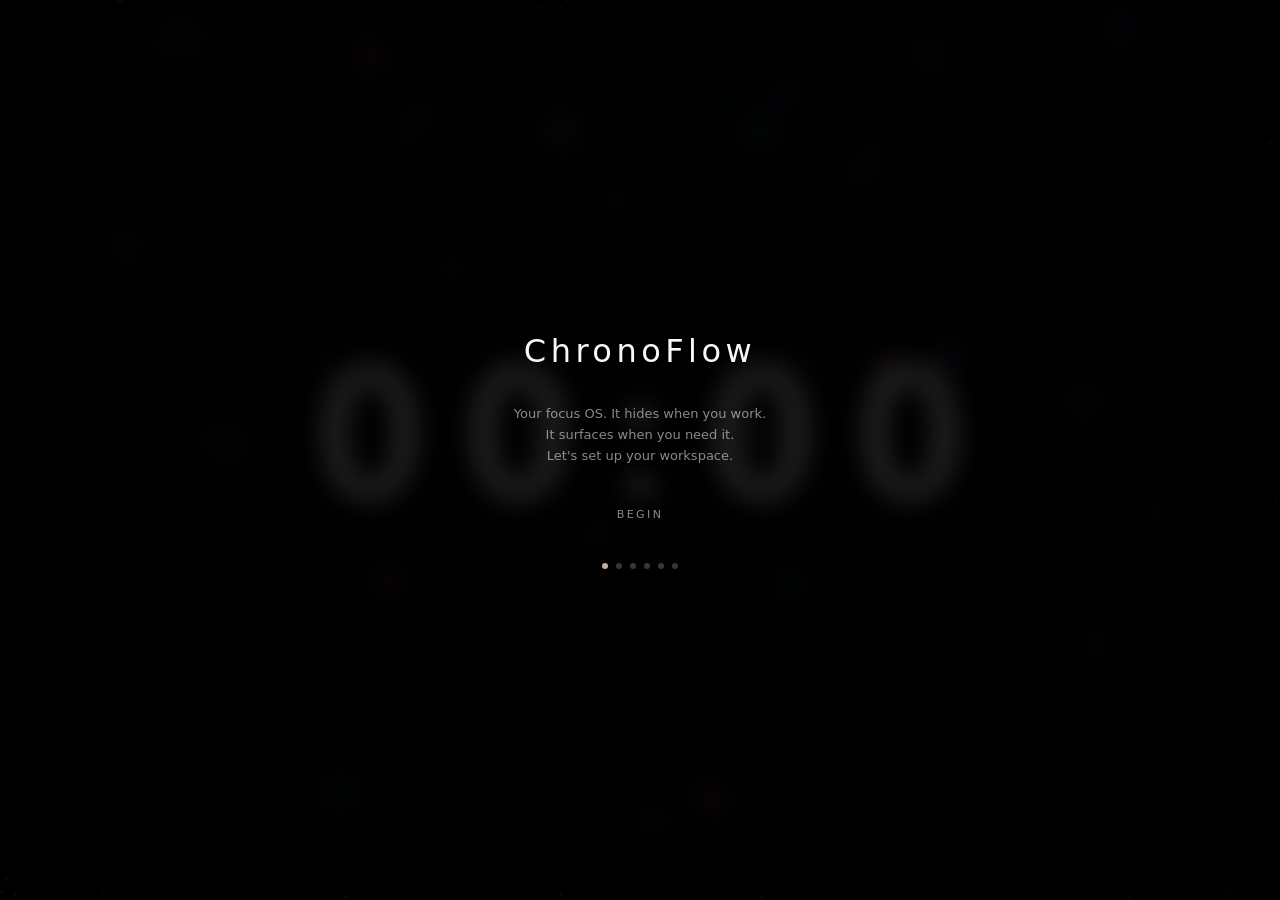
==== index.html @ e0772c89 "Added baseline files" ====
<!doctype html>
<html lang="en">
<head>
<meta charset="utf-8">
<meta name="viewport" content="width=device-width,initial-scale=1">
<title>ChronoFlow</title>
  <link rel="stylesheet" href="css/tokens.css">
  <link rel="stylesheet" href="css/reset.css">
  <link rel="stylesheet" href="css/grain.css">
  <link rel="stylesheet" href="css/starfield.css">
  <link rel="stylesheet" href="css/shell.css">
  <link rel="stylesheet" href="css/home.css">
</head>
<body>
<canvas id="starCanvas" aria-hidden="true"></canvas>
<div class="grain"  aria-hidden="true"></div>
<div class="grain2" aria-hidden="true"></div>

<div class="ui" id="ui">
  <!-- blur masks -->
  <div class="mask-top"></div>
  <div class="mask-bottom"></div>
  <div class="mask-br"></div>

  <!-- nav -->
  <nav class="nav" id="nav" role="navigation" aria-label="Main navigation">
    <button class="abtn" data-nav="index.html">Home</button>
    <button class="abtn" data-nav="planner.html">Planner</button>
    <button class="abtn" data-nav="stats.html">Stats</button>
    <button class="abtn" data-nav="settings.html">Settings</button>
  </nav>

  <!-- clock / focus timer (same position, swap on focus) -->
  <div class="clock-wrap" id="clockWrap" role="timer" aria-live="polite">
    <!-- Clock (shown when no focus active) -->
    <div class="time-display" id="clockTime">00:00</div>
    <div class="date-display" id="clockDate">—</div>

    <!-- Focus timer (shown when focus active) -->
    <div class="focus-timer-center hidden" id="homeFocusTimer" aria-label="Focus timer">24:00</div>
    <div class="focus-ctrl-hover hidden" id="focusCtrlHover">
      <button class="abtn sm" id="homePauseBtn">Pause</button>
      <button class="abtn sm" id="homeEndBtn">End</button>
    </div>
  </div>

  <!-- bottom-right task block -->
  <div class="br-block" id="brBlock" aria-label="Current task">
    <div class="lbl">Current Task</div>
    <div class="br-task-name" id="brTaskName">—</div>
    <div class="prog-track br-prog"><div class="prog-fill" id="brProg" style="width:0%"></div></div>
    <div class="br-timer" id="brTimer">—</div>
  </div>

  <!-- bottom-centre subtask strip -->
  <div class="strip" id="strip" aria-label="Current step">
    <button class="abtn step-arrow" id="stepPrev" aria-label="Previous step">&#8249;</button>
    <div class="strip-meta">
      <div class="strip-sub" id="stripSub">—</div>
      <div class="strip-step" id="stripStep">—</div>
    </div>
    <button class="abtn step-arrow" id="stepNext" aria-label="Next step">&#8250;</button>
  </div>
</div>

<div id="toast" role="status" aria-live="polite"></div>

<script src="js/db.js"></script>
<script src="js/utils.js"></script>
<script src="js/state.js"></script>
<script src="js/starfield.js"></script>
<script src="js/shell.js"></script>
<script src="js/home.js"></script>
</body>
</html>
---- css/tokens.css ----
:root {
  /* ── Colours ── */
  --bg:             #000000;
  --text:           #f5f7fb;
  --text-muted:     rgba(245,247,251,.55);
  --text-faint:     rgba(245,247,251,.28);
  --accent:         #BFAE99;
  --accent-text:    #000000;
  --progress-track: rgba(255,255,255,.09);

  /* ── Typography ── */
  --font:           Inter, system-ui, sans-serif;

  /* ── Spacing ── */
  --sp1: .25rem;
  --sp2: .5rem;
  --sp3: .75rem;
  --sp4: 1rem;
  --sp5: 1.25rem;
  --sp6: 1.5rem;
  --sp8: 2rem;

  /* ── Motion ── */
  --t-fast:   .18s ease;
  --t-base:   .22s ease;
  --t-slow:   .38s ease;
  --t-mask:   .40s ease;
  --t-prog:   width .6s ease;

  /* ── Clip geometry ── */
  --clip: polygon(10px 0,100% 0,100% calc(100% - 10px),calc(100% - 10px) 100%,0 100%,0 10px);
}
---- css/grain.css ----
.grain, .grain2 {
  position: fixed;
  inset: -18%;
  pointer-events: none;
  z-index: 1;
}
.grain {
  opacity: var(--grain-opacity-1, .47);
  mix-blend-mode: screen;
  background:
    repeating-linear-gradient(0deg,  rgba(255,255,255,.014) 0 1px, transparent 1px 3px),
    repeating-linear-gradient(90deg, rgba(255,255,255,.011) 0 1px, transparent 1px 4px),
    radial-gradient(circle at 17% 23%, rgba(255,255,255,.12) 0 .55px, transparent .98px),
    radial-gradient(circle at 71% 37%, rgba(255,255,255,.11) 0 .58px, transparent .95px),
    radial-gradient(circle at 49% 79%, rgba(255,255,255,.10) 0 .45px, transparent .82px),
    radial-gradient(circle at 33% 61%, rgba(255,255,255,.09) 0 .42px, transparent .78px);
  background-size: auto, auto, 210px 210px, 290px 290px, 350px 350px, 460px 460px;
  animation: grain1 .36s steps(6) infinite;
}
.grain2 {
  opacity: var(--grain-opacity-2, .30);
  mix-blend-mode: overlay;
  background:
    radial-gradient(circle at 55% 28%, rgba(255,255,255,.08) 0 .5px,  transparent .86px),
    radial-gradient(circle at 22% 74%, rgba(255,255,255,.07) 0 .44px, transparent .80px);
  background-size: 320px 320px, 410px 410px;
  animation: grain2 .52s steps(5) infinite;
}
@keyframes grain1 {
  0%   { transform: translate(0,0) }
  17%  { transform: translate(-.8%,.7%) }
  33%  { transform: translate(.6%,-.5%) }
  50%  { transform: translate(-.4%,.8%) }
  67%  { transform: translate(.7%,-.3%) }
  83%  { transform: translate(-.5%,.4%) }
  100% { transform: translate(0,0) }
}
@keyframes grain2 {
  0%   { transform: translate(0,0) }
  25%  { transform: translate(.9%,-.6%) }
  50%  { transform: translate(-.7%,.8%) }
  75%  { transform: translate(.5%,-.4%) }
  100% { transform: translate(0,0) }
}
---- css/starfield.css ----
#starCanvas {
  position: fixed;
  inset: 0;
  width: 100%;
  height: 100%;
  display: block;
  z-index: 0;
}
---- css/shell.css ----
/* ── UI wrapper ── */
.ui { position: fixed; inset: 0; z-index: 6; pointer-events: none; }
.ui * { pointer-events: auto; }

/* ── Angular button ── */
.abtn {
  display: inline-flex;
  align-items: center;
  justify-content: center;
  padding: 10px 18px;
  background: transparent;
  border: none;
  color: var(--text-muted);
  font-size: 11px;
  letter-spacing: .22em;
  text-transform: uppercase;
  clip-path: var(--clip);
  transition: background var(--t-base), color var(--t-base), transform var(--t-fast);
}
.abtn:hover  { background: var(--accent); color: var(--accent-text); transform: translateY(-1px); }
.abtn.sm     { padding: 7px 13px; font-size: 10px; }
.abtn.danger:hover { background: #ff6b6b; color: #000; }

/* ── Nav ── */
.nav {
  position: absolute;
  top: 22px; left: 50%;
  transform: translateX(-50%) translateY(-10px);
  display: flex; gap: 6px; padding: 8px;
  background: transparent;
  opacity: 0;
  transition: opacity var(--t-slow), transform var(--t-slow);
  z-index: 7;
}
.nav.show { opacity: 1; transform: translateX(-50%) translateY(0); }

/* ── Edge blur masks ── */
.mask-top, .mask-bottom, .mask-br {
  position: absolute;
  pointer-events: none;
  z-index: 5;
  opacity: 0;
  transition: opacity var(--t-mask);
}
.show-masks .mask-top,
.show-masks .mask-bottom,
.show-masks .mask-br { opacity: 1; }

.mask-top {
  top: 0; left: 0; right: 0; height: 110px;
  background: linear-gradient(to bottom, rgba(0,0,0,.52) 0%, rgba(0,0,0,.30) 45%, rgba(0,0,0,0) 100%);
  backdrop-filter: blur(9px) brightness(.72);
  -webkit-backdrop-filter: blur(9px) brightness(.72);
  mask-image: linear-gradient(to bottom, black 0%, black 48%, transparent 100%);
  -webkit-mask-image: linear-gradient(to bottom, black 0%, black 48%, transparent 100%);
}
.mask-bottom {
  bottom: 0; left: 0; right: 0; height: 120px;
  background: linear-gradient(to top, rgba(0,0,0,.52) 0%, rgba(0,0,0,.28) 46%, rgba(0,0,0,0) 100%);
  backdrop-filter: blur(9px) brightness(.72);
  -webkit-backdrop-filter: blur(9px) brightness(.72);
  mask-image: linear-gradient(to top, black 0%, black 48%, transparent 100%);
  -webkit-mask-image: linear-gradient(to top, black 0%, black 48%, transparent 100%);
}
.mask-br {
  bottom: 0; right: 0; width: 360px; height: 150px;
  background: radial-gradient(ellipse at 100% 100%, rgba(0,0,0,.54) 0%, rgba(0,0,0,.28) 46%, rgba(0,0,0,0) 72%);
  backdrop-filter: blur(8px) brightness(.74);
  -webkit-backdrop-filter: blur(8px) brightness(.74);
  mask-image: radial-gradient(ellipse at 100% 100%, black 0%, black 46%, transparent 72%);
  -webkit-mask-image: radial-gradient(ellipse at 100% 100%, black 0%, black 46%, transparent 72%);
}

/* ── Toast ── */
#toast {
  position: fixed;
  bottom: 90px; left: 50%;
  transform: translateX(-50%) translateY(10px);
  background: rgba(30,30,30,.92);
  color: var(--text);
  font-size: 12px; letter-spacing: .12em;
  padding: 10px 22px;
  clip-path: var(--clip);
  opacity: 0;
  transition: opacity .28s ease, transform .28s ease;
  z-index: 200;
  pointer-events: none;
  white-space: nowrap;
}
#toast.show {
  opacity: 1;
  transform: translateX(-50%) translateY(0);
}

/* ── Confirm modal ── */
.confirm-overlay {
  position: fixed; inset: 0;
  background: rgba(0,0,0,.72);
  backdrop-filter: blur(8px);
  -webkit-backdrop-filter: blur(8px);
  display: flex; align-items: center; justify-content: center;
  z-index: 300;
}
.confirm-box {
  min-width: 320px; max-width: 440px;
  padding: var(--sp8);
  background: rgba(10,10,10,.96);
  clip-path: var(--clip);
  display: flex; flex-direction: column; gap: var(--sp5);
}
.confirm-msg { font-size: 14px; line-height: 1.5; color: var(--text); }
.confirm-actions { display: flex; gap: var(--sp3); justify-content: flex-end; }

/* ── Progress bar shared ── */
.prog-track { height: 2px; background: var(--progress-track); }
.prog-fill  { height: 100%; background: var(--accent); transition: var(--t-prog); }

/* ── Section label ── */
.lbl {
  font-size: 10px;
  letter-spacing: .22em;
  text-transform: uppercase;
  color: var(--text-muted);
}

/* ── Onboarding overlay ── */
.onb-overlay {
  position: fixed; inset: 0;
  background: rgba(0,0,0,.80);
  backdrop-filter: blur(14px);
  -webkit-backdrop-filter: blur(14px);
  z-index: 500;
  display: flex; align-items: center; justify-content: center;
}
.onb-box {
  width: min(560px, 90vw);
  display: flex; flex-direction: column; gap: var(--sp8);
  align-items: center; text-align: center;
  padding: var(--sp8) 0;
}
.onb-title {
  font-size: clamp(1.4rem, 3vw, 2rem);
  font-weight: 260;
  letter-spacing: .14em;
  line-height: 1.3;
}
.onb-sub  { font-size: 13px; color: var(--text-muted); line-height: 1.6; max-width: 420px; }
.onb-form { width: 100%; display: flex; flex-direction: column; gap: var(--sp4); align-items: center; }
.onb-input {
  width: 100%; max-width: 380px;
  background: transparent; border: none;
  border-bottom: 1px solid rgba(245,247,251,.18);
  padding: var(--sp3) 0;
  font-size: 14px; color: var(--text);
  transition: border-color var(--t-base);
}
.onb-input:focus { border-bottom-color: var(--accent); }
.onb-input::placeholder { color: var(--text-faint); }
.onb-dots { display: flex; gap: 8px; }
.onb-dot  {
  width: 6px; height: 6px;
  border-radius: 50%;
  background: rgba(245,247,251,.22);
  transition: background var(--t-base);
}
.onb-dot.active { background: var(--accent); }
.onb-actions { display: flex; gap: var(--sp3); align-items: center; }
.onb-skip { font-size: 11px; letter-spacing: .16em; text-transform: uppercase; color: var(--text-faint); background: none; border: none; cursor: pointer; }
.onb-skip:hover { color: var(--text-muted); }

/* energy dot row */
.energy-row { display: flex; gap: 8px; align-items: center; margin-top: var(--sp2); }
.e-dot {
  width: 10px; height: 10px; border-radius: 50%;
  background: rgba(245,247,251,.18);
  cursor: pointer; transition: background var(--t-base);
}
.e-dot.on { background: var(--accent); }
.onb-slots-list { width: 100%; max-width: 380px; display: flex; flex-direction: column; gap: var(--sp2); }
.onb-slot-item { display: flex; justify-content: space-between; align-items: center; font-size: 12px; color: var(--text-muted); }
.onb-slot-item button { font-size: 11px; background: none; border: none; color: var(--text-faint); cursor: pointer; }
.onb-slot-row { display: flex; gap: var(--sp3); align-items: center; flex-wrap: wrap; justify-content: center; }
.onb-slot-row input[type=time] {
  background: transparent; border: none;
  border-bottom: 1px solid rgba(245,247,251,.18);
  color: var(--text); font-size: 13px;
  padding: var(--sp2) 0; width: 100px;
  color-scheme: dark;
}
.onb-timer-opts { display: flex; gap: var(--sp3); }
---- css/home.css ----
/* ── Clock & timer zone ── */
.clock-wrap {
  position: absolute; top: 50%; left: 50%;
  transform: translate(-50%, -50%);
  display: flex; flex-direction: column;
  align-items: center; gap: 12px;
  text-align: center;
  z-index: 7;
}
.time-display {
  font-size: clamp(5rem, 13.5vw, 10.8rem);
  font-weight: 260;
  letter-spacing: .22em;
  line-height: .9;
  margin-left: .22em;
  transition: opacity var(--t-slow);
  user-select: none;
}
.date-display {
  font-size: 12px; letter-spacing: .34em;
  text-transform: uppercase; color: var(--text-muted);
  transition: opacity var(--t-slow);
  user-select: none;
}
/* focus timer replaces clock */
.focus-timer-center {
  font-size: clamp(5rem, 13.5vw, 10.8rem);
  font-weight: 260; letter-spacing: .22em;
  line-height: .9; margin-left: .22em;
  color: var(--accent);
  transition: opacity var(--t-slow);
  user-select: none;
  cursor: default;
}
.focus-timer-center.paused { opacity: .55; }
.focus-ctrl-hover {
  display: flex; gap: var(--sp3);
  opacity: 0;
  transition: opacity var(--t-slow);
  pointer-events: none;
}
.clock-wrap:hover .focus-ctrl-hover {
  opacity: 1;
  pointer-events: auto;
}
.hidden { display: none !important; }

/* ── Bottom-right block ── */
.br-block {
  position: absolute; right: 28px; bottom: 28px;
  display: flex; flex-direction: column;
  gap: 10px; align-items: flex-end;
  opacity: 0; transition: opacity var(--t-slow);
  z-index: 7;
}
.br-block.show { opacity: 1; }
.br-task-name {
  font-size: 13px; color: var(--text);
  text-align: right; max-width: 280px;
}
.br-prog { width: 200px; }
.br-timer {
  font-size: 11px; letter-spacing: .18em;
  text-transform: uppercase; color: var(--text-muted);
}

/* ── Subtask strip ── */
.strip {
  position: absolute; left: 50%; bottom: 28px;
  transform: translateX(-50%);
  display: flex; align-items: center; gap: 10px;
  min-width: 520px; max-width: 700px;
  opacity: 0; transition: opacity var(--t-slow);
  z-index: 7;
}
.strip.show { opacity: 1; }
.strip-meta { flex: 1; min-width: 0; }
.strip-sub  { font-size: 11px; letter-spacing: .18em; text-transform: uppercase; color: var(--text-muted); margin-bottom: 4px; }
.strip-step { font-size: 13px; color: var(--text); white-space: nowrap; overflow: hidden; text-overflow: ellipsis; }
.step-arrow { font-size: 20px; padding: 4px 12px; }
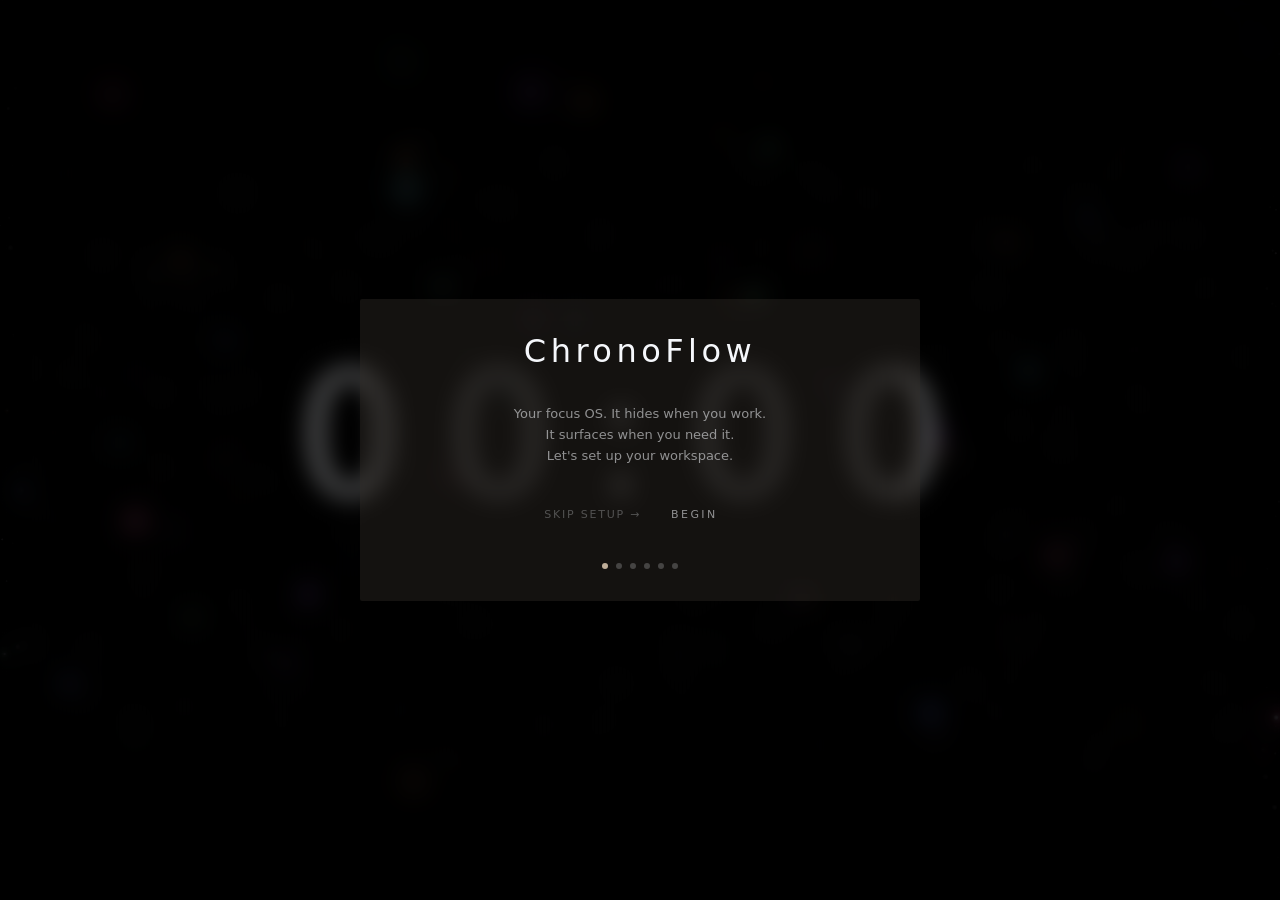
==== commit eaad4787: "feat(blur): edge-dissolve blur bands for home + column blur for inner pages HOME PAGE - 4 stacked fu" ====
--- a/index.html
+++ b/index.html
@@ -17,11 +17,6 @@
 <div class="grain2" aria-hidden="true"></div>
 
 <div class="ui" id="ui">
-  <!-- blur masks -->
-  <div class="mask-top"></div>
-  <div class="mask-bottom"></div>
-  <div class="mask-br"></div>
-
   <!-- nav -->
   <nav class="nav" id="nav" role="navigation" aria-label="Main navigation">
     <button class="abtn" data-nav="index.html">Home</button>
@@ -30,13 +25,10 @@
     <button class="abtn" data-nav="settings.html">Settings</button>
   </nav>
 
-  <!-- clock / focus timer (same position, swap on focus) -->
+  <!-- clock / focus timer -->
   <div class="clock-wrap" id="clockWrap" role="timer" aria-live="polite">
-    <!-- Clock (shown when no focus active) -->
     <div class="time-display" id="clockTime">00:00</div>
     <div class="date-display" id="clockDate">—</div>
-
-    <!-- Focus timer (shown when focus active) -->
     <div class="focus-timer-center hidden" id="homeFocusTimer" aria-label="Focus timer">24:00</div>
     <div class="focus-ctrl-hover hidden" id="focusCtrlHover">
       <button class="abtn sm" id="homePauseBtn">Pause</button>
@@ -72,4 +64,4 @@
 <script src="js/shell.js"></script>
 <script src="js/home.js"></script>
 </body>
-</html>+</html>
--- a/css/tokens.css
+++ b/css/tokens.css
@@ -7,6 +7,18 @@
   --accent:         #BFAE99;
   --accent-text:    #000000;
   --progress-track: rgba(255,255,255,.09);
+
+  /* ── Glass tints (warm sandy accent, layered opacity) ──────────────────
+     These are used as background on glass elements. The backdrop-filter
+     blur does the heavy lifting; the tint just adds warmth and depth.
+     backdrop-filter values used across the codebase:
+       panel/strip : blur(18px) saturate(1.5) brightness(0.88)
+       modal/onb   : blur(32px) saturate(1.8) brightness(0.78)
+       edge masks  : blur(9px)  brightness(.72)
+  ── */
+  --glass-tint:       rgba(191, 174, 153, 0.06);
+  --glass-tint-modal: rgba(191, 174, 153, 0.10);
+  --glass-tint-heavy: rgba(191, 174, 153, 0.14);
 
   /* ── Typography ── */
   --font:           Inter, system-ui, sans-serif;
--- a/css/shell.css
+++ b/css/shell.css
@@ -1,3 +1,173 @@
+/* ── Utility ── */
+.hidden { display: none !important; }
+
+/* ════════════════════════════════════════════════════════════════════════
+   BLUR BAND SYSTEM
+   Philosophy: blur originates from screen edges and dissolves inward.
+   No solid boxes, no hard borders — only stacked backdrop-filter layers
+   each masked by a linear gradient so the blur fades naturally to zero
+   before reaching the content centre.
+
+   HOME PAGE  → 4 full-width horizontal bands top + 4 bottom
+   INNER PAGES → 4 full-height vertical column bands, left+right fade
+   ════════════════════════════════════════════════════════════════════════ */
+
+/* ── Shared blur layer base ── */
+.blur-top-1, .blur-top-2, .blur-top-3, .blur-top-4,
+.blur-bot-1, .blur-bot-2, .blur-bot-3, .blur-bot-4,
+.blur-col-1, .blur-col-2, .blur-col-3, .blur-col-4 {
+  position: fixed;
+  pointer-events: none;
+  z-index: 5;
+  background: transparent;
+  border: none;
+  /* opacity transition so they can be toggled */
+  opacity: 0;
+  transition: opacity 0.6s ease;
+}
+
+/* Show all blur layers (added by shell.js on load) */
+.blur-ready .blur-top-1, .blur-ready .blur-top-2,
+.blur-ready .blur-top-3, .blur-ready .blur-top-4,
+.blur-ready .blur-bot-1, .blur-ready .blur-bot-2,
+.blur-ready .blur-bot-3, .blur-ready .blur-bot-4,
+.blur-ready .blur-col-1, .blur-ready .blur-col-2,
+.blur-ready .blur-col-3, .blur-ready .blur-col-4 { opacity: 1; }
+
+/* ════════════ HOME — TOP BANDS ════════════
+   Each layer anchored top:0, left:0, right:0
+   Mask: black at top edge → transparent at bottom
+   Blur: strongest in layer 1, lightest in layer 4
+═══════════════════════════════════════════ */
+.blur-top-1 {
+  top: 0; left: 0; right: 0; height: 160px;
+  backdrop-filter: blur(24px) brightness(0.80);
+  -webkit-backdrop-filter: blur(24px) brightness(0.80);
+  mask-image: linear-gradient(to bottom,
+    black 0%, black 20%, rgba(0,0,0,.55) 60%, transparent 100%);
+  -webkit-mask-image: linear-gradient(to bottom,
+    black 0%, black 20%, rgba(0,0,0,.55) 60%, transparent 100%);
+}
+.blur-top-2 {
+  top: 0; left: 0; right: 0; height: 120px;
+  backdrop-filter: blur(14px) brightness(0.84);
+  -webkit-backdrop-filter: blur(14px) brightness(0.84);
+  mask-image: linear-gradient(to bottom,
+    black 0%, black 18%, rgba(0,0,0,.45) 55%, transparent 100%);
+  -webkit-mask-image: linear-gradient(to bottom,
+    black 0%, black 18%, rgba(0,0,0,.45) 55%, transparent 100%);
+}
+.blur-top-3 {
+  top: 0; left: 0; right: 0; height: 80px;
+  backdrop-filter: blur(7px) brightness(0.88);
+  -webkit-backdrop-filter: blur(7px) brightness(0.88);
+  mask-image: linear-gradient(to bottom,
+    black 0%, black 15%, rgba(0,0,0,.35) 50%, transparent 100%);
+  -webkit-mask-image: linear-gradient(to bottom,
+    black 0%, black 15%, rgba(0,0,0,.35) 50%, transparent 100%);
+}
+.blur-top-4 {
+  top: 0; left: 0; right: 0; height: 40px;
+  backdrop-filter: blur(2px) brightness(0.92);
+  -webkit-backdrop-filter: blur(2px) brightness(0.92);
+  mask-image: linear-gradient(to bottom,
+    black 0%, rgba(0,0,0,.5) 50%, transparent 100%);
+  -webkit-mask-image: linear-gradient(to bottom,
+    black 0%, rgba(0,0,0,.5) 50%, transparent 100%);
+}
+
+/* ════════════ HOME — BOTTOM BANDS ════════════
+   Mirror of top bands, anchored bottom:0
+═══════════════════════════════════════════════ */
+.blur-bot-1 {
+  bottom: 0; left: 0; right: 0; height: 160px;
+  backdrop-filter: blur(24px) brightness(0.80);
+  -webkit-backdrop-filter: blur(24px) brightness(0.80);
+  mask-image: linear-gradient(to top,
+    black 0%, black 20%, rgba(0,0,0,.55) 60%, transparent 100%);
+  -webkit-mask-image: linear-gradient(to top,
+    black 0%, black 20%, rgba(0,0,0,.55) 60%, transparent 100%);
+}
+.blur-bot-2 {
+  bottom: 0; left: 0; right: 0; height: 120px;
+  backdrop-filter: blur(14px) brightness(0.84);
+  -webkit-backdrop-filter: blur(14px) brightness(0.84);
+  mask-image: linear-gradient(to top,
+    black 0%, black 18%, rgba(0,0,0,.45) 55%, transparent 100%);
+  -webkit-mask-image: linear-gradient(to top,
+    black 0%, black 18%, rgba(0,0,0,.45) 55%, transparent 100%);
+}
+.blur-bot-3 {
+  bottom: 0; left: 0; right: 0; height: 80px;
+  backdrop-filter: blur(7px) brightness(0.88);
+  -webkit-backdrop-filter: blur(7px) brightness(0.88);
+  mask-image: linear-gradient(to top,
+    black 0%, black 15%, rgba(0,0,0,.35) 50%, transparent 100%);
+  -webkit-mask-image: linear-gradient(to top,
+    black 0%, black 15%, rgba(0,0,0,.35) 50%, transparent 100%);
+}
+.blur-bot-4 {
+  bottom: 0; left: 0; right: 0; height: 40px;
+  backdrop-filter: blur(2px) brightness(0.92);
+  -webkit-backdrop-filter: blur(2px) brightness(0.92);
+  mask-image: linear-gradient(to top,
+    black 0%, rgba(0,0,0,.5) 50%, transparent 100%);
+  -webkit-mask-image: linear-gradient(to top,
+    black 0%, rgba(0,0,0,.5) 50%, transparent 100%);
+}
+
+/* ════════════ INNER PAGES — COLUMN BANDS ════════════
+   Full height, centred, width = content column.
+   Mask fades left→right: transparent at both edges, opaque in centre.
+   Layer 1 = strongest blur, widest. Layer 4 = softest, narrowest.
+   Actual widths overridden per page below.
+══════════════════════════════════════════════════════ */
+.blur-col-1, .blur-col-2, .blur-col-3, .blur-col-4 {
+  top: 0; bottom: 0;
+  left: 50%; transform: translateX(-50%);
+  mask-image: linear-gradient(to right,
+    transparent 0%, black 10%, black 90%, transparent 100%);
+  -webkit-mask-image: linear-gradient(to right,
+    transparent 0%, black 10%, black 90%, transparent 100%);
+}
+.blur-col-1 {
+  backdrop-filter: blur(22px) brightness(0.82);
+  -webkit-backdrop-filter: blur(22px) brightness(0.82);
+}
+.blur-col-2 {
+  backdrop-filter: blur(13px) brightness(0.86);
+  -webkit-backdrop-filter: blur(13px) brightness(0.86);
+}
+.blur-col-3 {
+  backdrop-filter: blur(6px) brightness(0.90);
+  -webkit-backdrop-filter: blur(6px) brightness(0.90);
+}
+.blur-col-4 {
+  backdrop-filter: blur(2px) brightness(0.94);
+  -webkit-backdrop-filter: blur(2px) brightness(0.94);
+}
+
+/* ── Per-page column widths ── */
+body.settings-page .blur-col-1 { width: 600px; }
+body.settings-page .blur-col-2 { width: 624px; }
+body.settings-page .blur-col-3 { width: 648px; }
+body.settings-page .blur-col-4 { width: 672px; }
+
+body.planner-page .blur-col-1 { width: min(920px, 94vw); }
+body.planner-page .blur-col-2 { width: min(948px, 96vw); }
+body.planner-page .blur-col-3 { width: min(976px, 98vw); }
+body.planner-page .blur-col-4 { width: min(1004px, 100vw); }
+
+body.stats-page .blur-col-1 { width: 860px; }
+body.stats-page .blur-col-2 { width: 884px; }
+body.stats-page .blur-col-3 { width: 908px; }
+body.stats-page .blur-col-4 { width: 932px; }
+
+body.focus-page .blur-col-1 { width: 560px; }
+body.focus-page .blur-col-2 { width: 584px; }
+body.focus-page .blur-col-3 { width: 608px; }
+body.focus-page .blur-col-4 { width: 632px; }
+
 /* ── UI wrapper ── */
 .ui { position: fixed; inset: 0; z-index: 6; pointer-events: none; }
 .ui * { pointer-events: auto; }
@@ -20,6 +190,7 @@
 .abtn:hover  { background: var(--accent); color: var(--accent-text); transform: translateY(-1px); }
 .abtn.sm     { padding: 7px 13px; font-size: 10px; }
 .abtn.danger:hover { background: #ff6b6b; color: #000; }
+.abtn.active { background: var(--accent); color: var(--accent-text); }
 
 /* ── Nav ── */
 .nav {
@@ -34,49 +205,14 @@
 }
 .nav.show { opacity: 1; transform: translateX(-50%) translateY(0); }
 
-/* ── Edge blur masks ── */
-.mask-top, .mask-bottom, .mask-br {
-  position: absolute;
-  pointer-events: none;
-  z-index: 5;
-  opacity: 0;
-  transition: opacity var(--t-mask);
-}
-.show-masks .mask-top,
-.show-masks .mask-bottom,
-.show-masks .mask-br { opacity: 1; }
-
-.mask-top {
-  top: 0; left: 0; right: 0; height: 110px;
-  background: linear-gradient(to bottom, rgba(0,0,0,.52) 0%, rgba(0,0,0,.30) 45%, rgba(0,0,0,0) 100%);
-  backdrop-filter: blur(9px) brightness(.72);
-  -webkit-backdrop-filter: blur(9px) brightness(.72);
-  mask-image: linear-gradient(to bottom, black 0%, black 48%, transparent 100%);
-  -webkit-mask-image: linear-gradient(to bottom, black 0%, black 48%, transparent 100%);
-}
-.mask-bottom {
-  bottom: 0; left: 0; right: 0; height: 120px;
-  background: linear-gradient(to top, rgba(0,0,0,.52) 0%, rgba(0,0,0,.28) 46%, rgba(0,0,0,0) 100%);
-  backdrop-filter: blur(9px) brightness(.72);
-  -webkit-backdrop-filter: blur(9px) brightness(.72);
-  mask-image: linear-gradient(to top, black 0%, black 48%, transparent 100%);
-  -webkit-mask-image: linear-gradient(to top, black 0%, black 48%, transparent 100%);
-}
-.mask-br {
-  bottom: 0; right: 0; width: 360px; height: 150px;
-  background: radial-gradient(ellipse at 100% 100%, rgba(0,0,0,.54) 0%, rgba(0,0,0,.28) 46%, rgba(0,0,0,0) 72%);
-  backdrop-filter: blur(8px) brightness(.74);
-  -webkit-backdrop-filter: blur(8px) brightness(.74);
-  mask-image: radial-gradient(ellipse at 100% 100%, black 0%, black 46%, transparent 72%);
-  -webkit-mask-image: radial-gradient(ellipse at 100% 100%, black 0%, black 46%, transparent 72%);
-}
-
 /* ── Toast ── */
 #toast {
   position: fixed;
   bottom: 90px; left: 50%;
   transform: translateX(-50%) translateY(10px);
-  background: rgba(30,30,30,.92);
+  background: rgba(191,174,153,.10);
+  backdrop-filter: blur(14px) saturate(1.4);
+  -webkit-backdrop-filter: blur(14px) saturate(1.4);
   color: var(--text);
   font-size: 12px; letter-spacing: .12em;
   padding: 10px 22px;
@@ -87,24 +223,24 @@
   pointer-events: none;
   white-space: nowrap;
 }
-#toast.show {
-  opacity: 1;
-  transform: translateX(-50%) translateY(0);
-}
+#toast.show { opacity: 1; transform: translateX(-50%) translateY(0); }
 
 /* ── Confirm modal ── */
 .confirm-overlay {
   position: fixed; inset: 0;
-  background: rgba(0,0,0,.72);
-  backdrop-filter: blur(8px);
-  -webkit-backdrop-filter: blur(8px);
+  background: rgba(0,0,0,.50);
+  backdrop-filter: blur(6px);
+  -webkit-backdrop-filter: blur(6px);
   display: flex; align-items: center; justify-content: center;
   z-index: 300;
 }
 .confirm-box {
   min-width: 320px; max-width: 440px;
   padding: var(--sp8);
-  background: rgba(10,10,10,.96);
+  background: rgba(191, 174, 153, 0.10);
+  backdrop-filter: blur(32px) saturate(1.8) brightness(0.78);
+  -webkit-backdrop-filter: blur(32px) saturate(1.8) brightness(0.78);
+  border: none;
   clip-path: var(--clip);
   display: flex; flex-direction: column; gap: var(--sp5);
 }
@@ -126,17 +262,24 @@
 /* ── Onboarding overlay ── */
 .onb-overlay {
   position: fixed; inset: 0;
-  background: rgba(0,0,0,.80);
-  backdrop-filter: blur(14px);
-  -webkit-backdrop-filter: blur(14px);
+  background: rgba(0,0,0,.65);
+  backdrop-filter: blur(12px);
+  -webkit-backdrop-filter: blur(12px);
   z-index: 500;
   display: flex; align-items: center; justify-content: center;
 }
 .onb-box {
-  width: min(560px, 90vw);
+  width: min(560px, 92vw);
+  max-height: 90vh;
+  overflow-y: auto;
   display: flex; flex-direction: column; gap: var(--sp8);
   align-items: center; text-align: center;
-  padding: var(--sp8) 0;
+  padding: var(--sp8);
+  border-radius: 2px;
+  background: rgba(191, 174, 153, 0.10);
+  backdrop-filter: blur(32px) saturate(1.8) brightness(0.78);
+  -webkit-backdrop-filter: blur(32px) saturate(1.8) brightness(0.78);
+  border: none;
 }
 .onb-title {
   font-size: clamp(1.4rem, 3vw, 2rem);
@@ -154,10 +297,10 @@
   font-size: 14px; color: var(--text);
   transition: border-color var(--t-base);
 }
-.onb-input:focus { border-bottom-color: var(--accent); }
+.onb-input:focus { border-bottom-color: var(--accent); outline: none; }
 .onb-input::placeholder { color: var(--text-faint); }
 .onb-dots { display: flex; gap: 8px; }
-.onb-dot  {
+.onb-dot {
   width: 6px; height: 6px;
   border-radius: 50%;
   background: rgba(245,247,251,.22);
@@ -165,7 +308,10 @@
 }
 .onb-dot.active { background: var(--accent); }
 .onb-actions { display: flex; gap: var(--sp3); align-items: center; }
-.onb-skip { font-size: 11px; letter-spacing: .16em; text-transform: uppercase; color: var(--text-faint); background: none; border: none; cursor: pointer; }
+.onb-skip {
+  font-size: 11px; letter-spacing: .16em; text-transform: uppercase;
+  color: var(--text-faint); background: none; border: none; cursor: pointer;
+}
 .onb-skip:hover { color: var(--text-muted); }
 
 /* energy dot row */
@@ -177,9 +323,15 @@
 }
 .e-dot.on { background: var(--accent); }
 .onb-slots-list { width: 100%; max-width: 380px; display: flex; flex-direction: column; gap: var(--sp2); }
-.onb-slot-item { display: flex; justify-content: space-between; align-items: center; font-size: 12px; color: var(--text-muted); }
+.onb-slot-item {
+  display: flex; justify-content: space-between; align-items: center;
+  font-size: 12px; color: var(--text-muted);
+}
 .onb-slot-item button { font-size: 11px; background: none; border: none; color: var(--text-faint); cursor: pointer; }
-.onb-slot-row { display: flex; gap: var(--sp3); align-items: center; flex-wrap: wrap; justify-content: center; }
+.onb-slot-row {
+  display: flex; gap: var(--sp3); align-items: center; flex-wrap: wrap;
+  justify-content: center; max-width: 380px; margin: 0 auto;
+}
 .onb-slot-row input[type=time] {
   background: transparent; border: none;
   border-bottom: 1px solid rgba(245,247,251,.18);
--- a/css/home.css
+++ b/css/home.css
@@ -12,7 +12,6 @@
   font-weight: 260;
   letter-spacing: .22em;
   line-height: .9;
-  margin-left: .22em;
   transition: opacity var(--t-slow);
   user-select: none;
 }
@@ -26,7 +25,7 @@
 .focus-timer-center {
   font-size: clamp(5rem, 13.5vw, 10.8rem);
   font-weight: 260; letter-spacing: .22em;
-  line-height: .9; margin-left: .22em;
+  line-height: .9;
   color: var(--accent);
   transition: opacity var(--t-slow);
   user-select: none;
@@ -43,15 +42,21 @@
   opacity: 1;
   pointer-events: auto;
 }
-.hidden { display: none !important; }
 
-/* ── Bottom-right block ── */
+/* ── Bottom-right task block ──
+   No backdrop-filter, no background fill, no mask.
+   It floats as pure text above the ambient bottom blur band.
+   The blur haze beneath it is provided by .blur-bot-1/2/3/4.        ── */
 .br-block {
   position: absolute; right: 28px; bottom: 28px;
   display: flex; flex-direction: column;
   gap: 10px; align-items: flex-end;
   opacity: 0; transition: opacity var(--t-slow);
   z-index: 7;
+  padding: var(--sp4) var(--sp5);
+  /* pure text — no glass box */
+  background: transparent;
+  border: none;
 }
 .br-block.show { opacity: 1; }
 .br-task-name {
@@ -64,7 +69,9 @@
   text-transform: uppercase; color: var(--text-muted);
 }
 
-/* ── Subtask strip ── */
+/* ── Subtask strip ──
+   No backdrop-filter, no background fill, no mask.
+   Floats as pure text above the ambient bottom blur band.             ── */
 .strip {
   position: absolute; left: 50%; bottom: 28px;
   transform: translateX(-50%);
@@ -72,6 +79,10 @@
   min-width: 520px; max-width: 700px;
   opacity: 0; transition: opacity var(--t-slow);
   z-index: 7;
+  padding: var(--sp3) var(--sp5);
+  /* pure text — no glass box */
+  background: transparent;
+  border: none;
 }
 .strip.show { opacity: 1; }
 .strip-meta { flex: 1; min-width: 0; }
